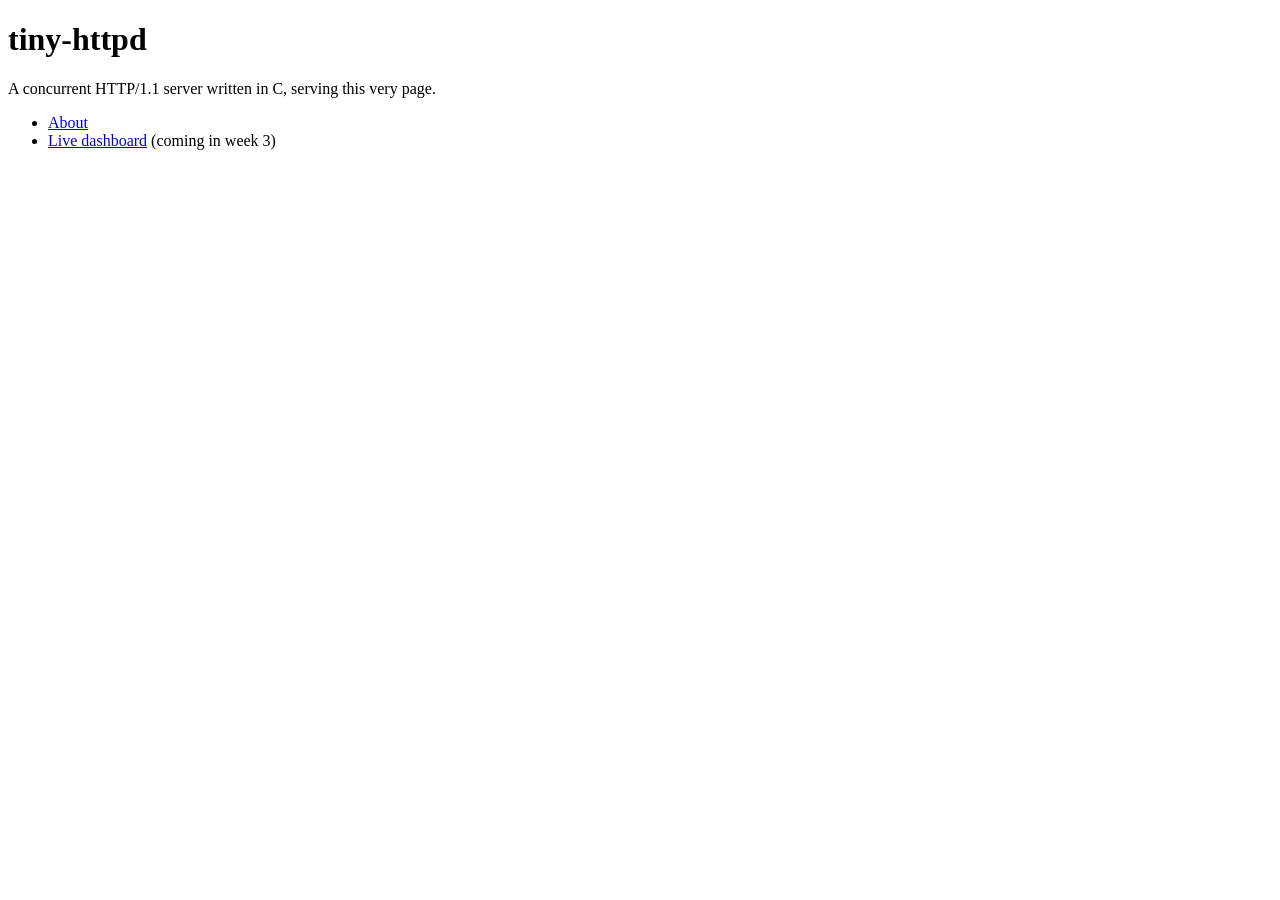
==== www/index.html @ 5b7aa9e6 "Add demo static site served by the server itself" ====
<!doctype html>
<html lang="en">
<head>
  <meta charset="utf-8">
  <title>tiny-httpd</title>
  <link rel="stylesheet" href="/css/style.css">
</head>
<body>
  <main>
    <h1>tiny-httpd</h1>
    <p>A concurrent HTTP/1.1 server written in C, serving this very page.</p>
    <ul>
      <li><a href="/about.html">About</a></li>
      <li><a href="/dashboard">Live dashboard</a> (coming in week 3)</li>
    </ul>
  </main>
</body>
</html>
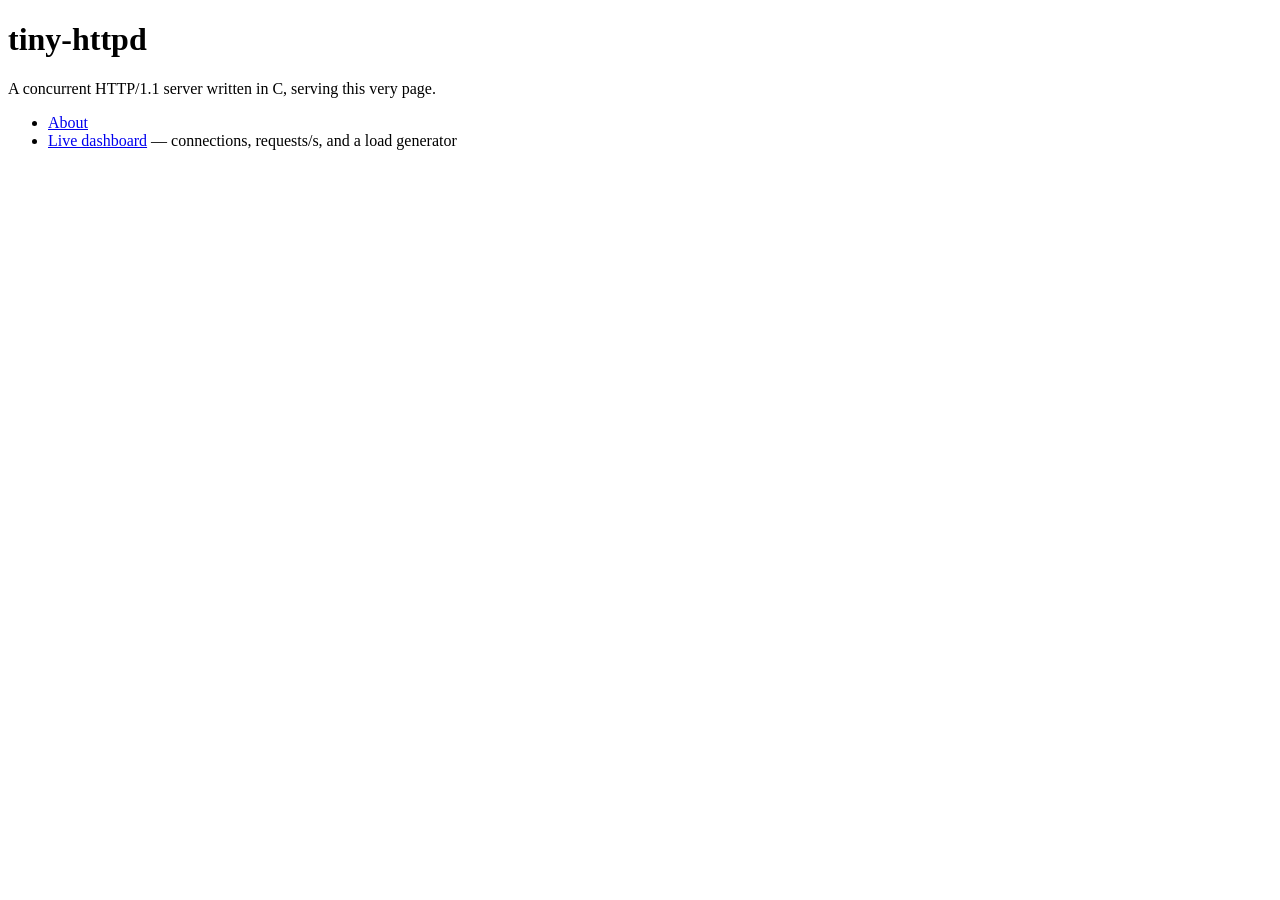
==== commit a01c857f: "Week 3: live /dashboard over SSE, process metrics, line-buffered stdout Adds src/metrics.c (process-" ====
--- a/www/index.html
+++ b/www/index.html
@@ -11,7 +11,7 @@
     <p>A concurrent HTTP/1.1 server written in C, serving this very page.</p>
     <ul>
       <li><a href="/about.html">About</a></li>
-      <li><a href="/dashboard">Live dashboard</a> (coming in week 3)</li>
+      <li><a href="/dashboard">Live dashboard</a> — connections, requests/s, and a load generator</li>
     </ul>
   </main>
 </body>
